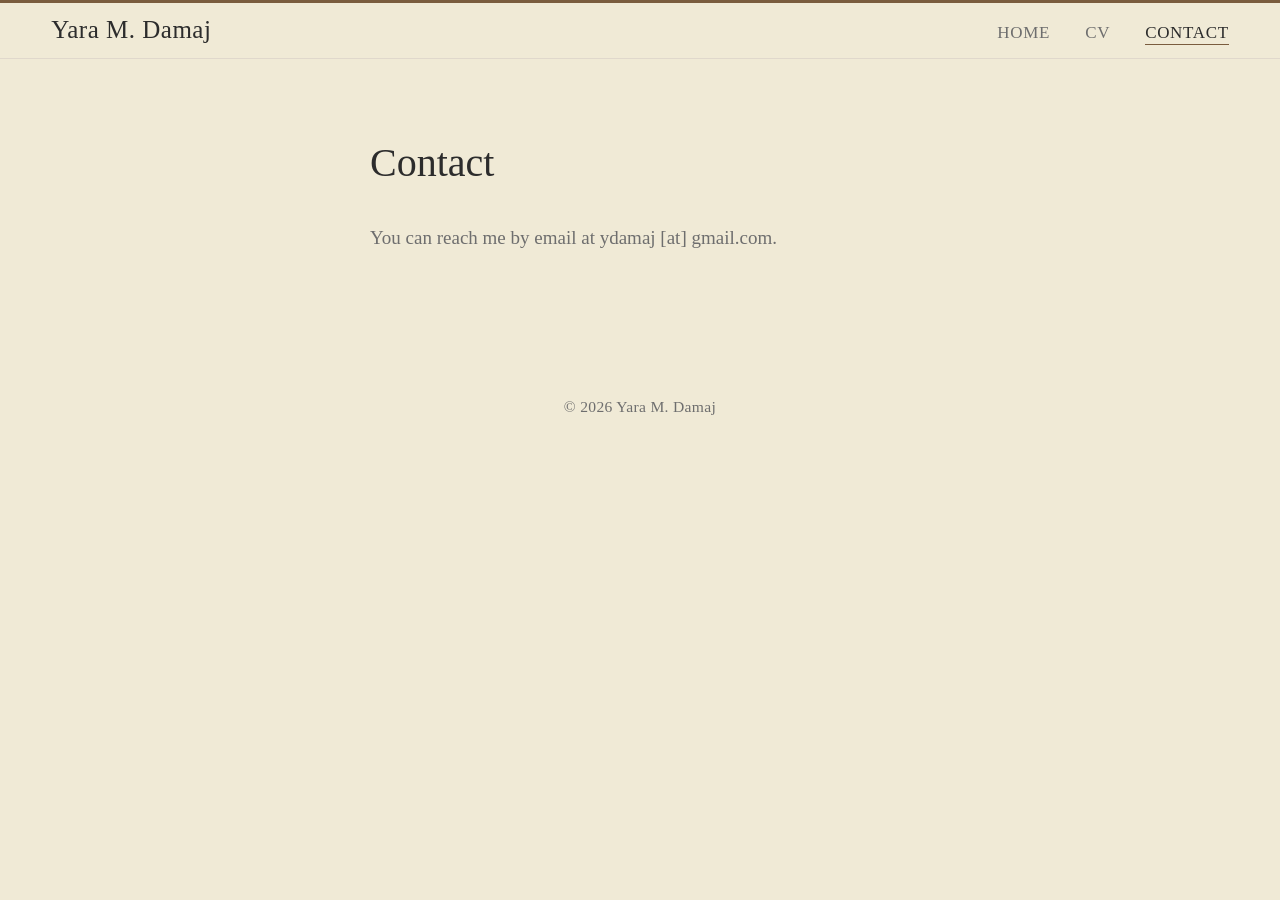
==== contact.html @ 889695c6 "init" ====
<!DOCTYPE html>
<html lang="en">
<head>
  <meta charset="UTF-8">
  <meta name="viewport" content="width=device-width, initial-scale=1.0">
  <title>Contact – Yara M. Damaj</title>
  <meta name="description" content="Get in touch with Yara M. Damaj.">
  <link rel="stylesheet" href="style.css">
</head>
<body>

  <nav>
    <a class="site-name" href="index.html">Yara M. Damaj</a>
    <button class="nav-toggle" aria-label="Menu" onclick="document.querySelector('.nav-links').classList.toggle('open')">
      <span></span><span></span><span></span>
    </button>
    <ul class="nav-links">
      <li><a href="index.html">Home</a></li>
      <li><a href="Yara_Damaj_CV.pdf" target="_blank" rel="noopener">CV</a></li>
      <li><a href="contact.html" class="active">Contact</a></li>
    </ul>
  </nav>

  <main class="page">
    <div class="contact-layout">
      <h2 class="contact-header">Contact</h2>
      <p class="contact-email">You can reach me by email at ydamaj [at] gmail.com.</p>
    </div>
  </main>

  <footer>&copy; 2026 Yara M. Damaj</footer>

</body>
</html>
---- style.css ----
/* ── Reset & Base ── */
*, *::before, *::after {
  margin: 0;
  padding: 0;
  box-sizing: border-box;
}

:root {
  --bg: #f0ead6;
  --bg-alt: #e8e1cb;
  --text: #2c2c2c;
  --text-muted: #6e6e6e;
  --accent: #7a5c3e;
  --font-body: Garamond, 'EB Garamond', 'Times New Roman', serif;
  --font-heading: Garamond, 'EB Garamond', 'Times New Roman', serif;
  --max-width: 860px;
  --nav-height: 56px;
}

html {
  font-size: 20px;
  scroll-behavior: smooth;
}

body {
  font-family: var(--font-body);
  background: var(--bg);
  color: var(--text);
  line-height: 1.7;
  -webkit-font-smoothing: antialiased;
  border-top: 3px solid var(--accent);
}

a {
  color: var(--accent);
  text-decoration: none;
  transition: opacity 0.2s;
}
a:hover {
  opacity: 0.75;
}

img {
  display: block;
  max-width: 100%;
}

/* ── Navigation ── */
nav {
  position: sticky;
  top: 0;
  z-index: 100;
  display: flex;
  align-items: center;
  justify-content: space-between;
  height: var(--nav-height);
  padding: 0 clamp(1.25rem, 4vw, 3rem);
  background: var(--bg);
  border-bottom: 1px solid #e0d8cc;
}

nav .site-name {
  font-family: var(--font-heading);
  font-size: 1.25rem;
  font-weight: 500;
  color: var(--text);
  letter-spacing: 0.02em;
}

nav .nav-links {
  display: flex;
  gap: 1.75rem;
  list-style: none;
}

nav .nav-links a {
  font-size: 0.85rem;
  color: var(--text-muted);
  letter-spacing: 0.04em;
  text-transform: uppercase;
  transition: color 0.2s;
}

nav .nav-links a:hover,
nav .nav-links a.active {
  color: var(--text);
  opacity: 1;
}

nav .nav-links a.active {
  padding-bottom: 2px;
  border-bottom: 1.5px solid var(--accent);
}

/* Mobile hamburger */
.nav-toggle {
  display: none;
  background: none;
  border: none;
  cursor: pointer;
  padding: 4px;
}
.nav-toggle span {
  display: block;
  width: 22px;
  height: 2px;
  background: var(--text-muted);
  margin: 5px 0;
  transition: 0.25s;
}

@media (max-width: 640px) {
  .nav-toggle { display: block; }
  nav .nav-links {
    display: none;
    position: absolute;
    top: var(--nav-height);
    left: 0;
    right: 0;
    flex-direction: column;
    background: var(--bg);
    border-bottom: 1px solid #e0d8cc;
    padding: 1rem clamp(1.25rem, 4vw, 3rem);
    gap: 0.75rem;
  }
  nav .nav-links.open { display: flex; }
}

/* ── Page Wrapper ── */
.page {
  max-width: var(--max-width);
  margin: 0 auto;
  padding: 3.5rem clamp(1.25rem, 4vw, 3rem) 5rem;
}

/* ── Home ── */
.home-layout {
  display: flex;
  flex-direction: column;
  align-items: center;
  text-align: center;
  gap: 1.75rem;
}

.portrait {
  width: 240px;
  border-radius: 4px;
  box-shadow: 0 2px 12px rgba(90, 70, 40, 0.12);
}

.bio h1 {
  font-family: var(--font-heading);
  font-size: 1.6rem;
  font-weight: 400;
  color: var(--text);
  margin-bottom: 0.15rem;
}

.bio .subtitle {
  font-size: 1rem;
  color: var(--text-muted);
  margin-bottom: 1.5rem;
  letter-spacing: 0.12em;
  text-align: center;
  font-variant: small-caps;
  text-transform: lowercase;
}

.bio .separator {
  display: block;
  width: 3rem;
  height: 1px;
  background: var(--accent);
  border: none;
  margin: 0 auto 1.5rem;
}

.bio p {
  margin-bottom: 1rem;
  color: var(--text);
  font-size: 0.95rem;
  text-align: justify;
  max-width: 58ch;
  margin-left: auto;
  margin-right: auto;
}

.bio p:last-of-type {
  margin-bottom: 0;
}

@media (max-width: 640px) {
  .portrait {
    width: 200px;
  }
}

/* ── Contact ── */
.contact-layout {
  max-width: 540px;
  margin: 0 auto;
}

.contact-header {
  font-family: var(--font-heading);
  font-size: 2rem;
  font-weight: 400;
  margin-bottom: 1.25rem;
}

.contact-email {
  font-size: 0.95rem;
  color: var(--text-muted);
}

/* ── Footer ── */
footer {
  text-align: center;
  padding: 2rem 1rem 2.5rem;
  font-size: 0.78rem;
  color: var(--text-muted);
  letter-spacing: 0.02em;
}
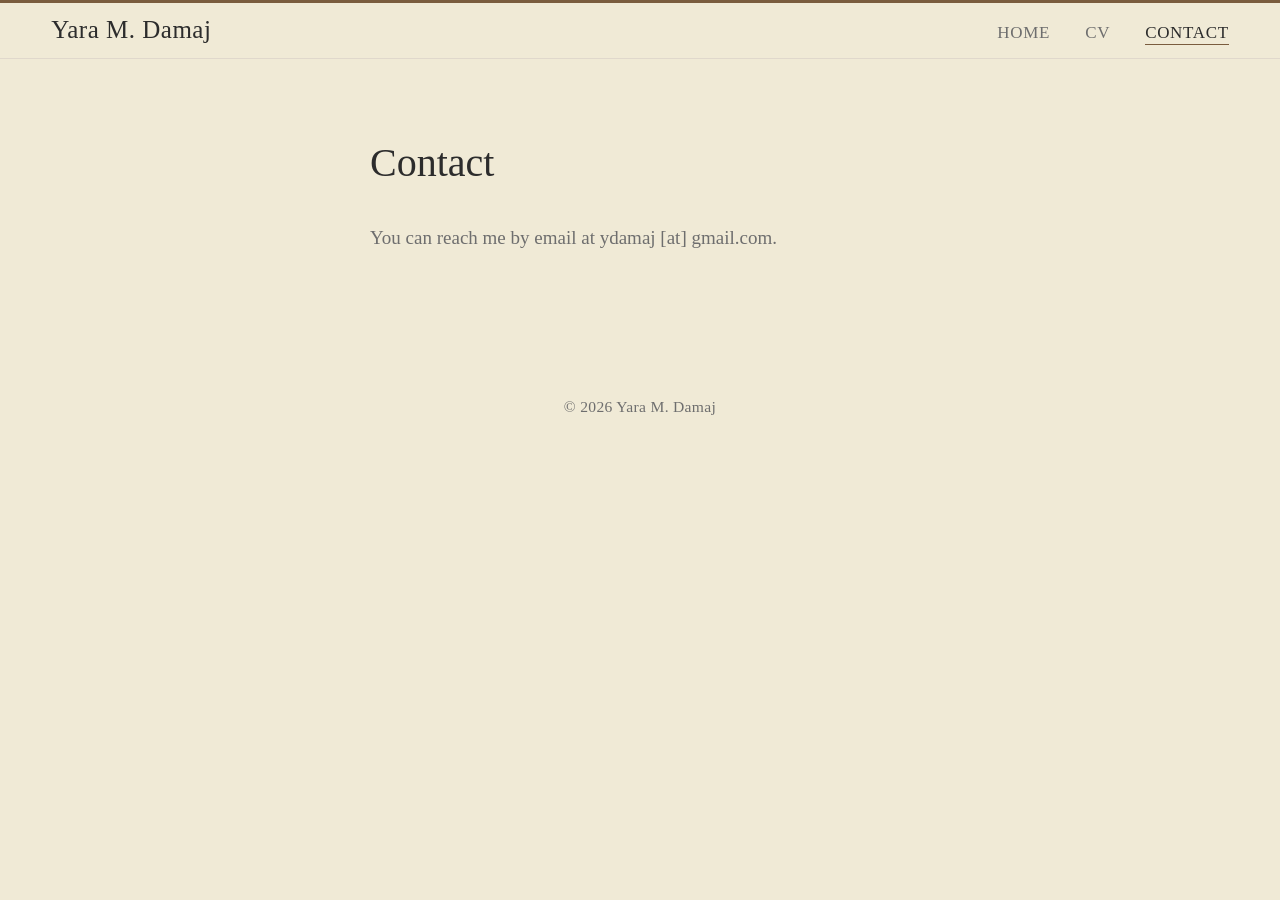
==== commit 80418c03: "update" ====
--- a/contact.html
+++ b/contact.html
@@ -28,7 +28,7 @@
     </div>
   </main>
 
-  <footer>&copy; 2026 Yara M. Damaj</footer>
+  <footer>&copy; <script>document.write(new Date().getFullYear())</script> Yara M. Damaj</footer>
 
 </body>
 </html>
